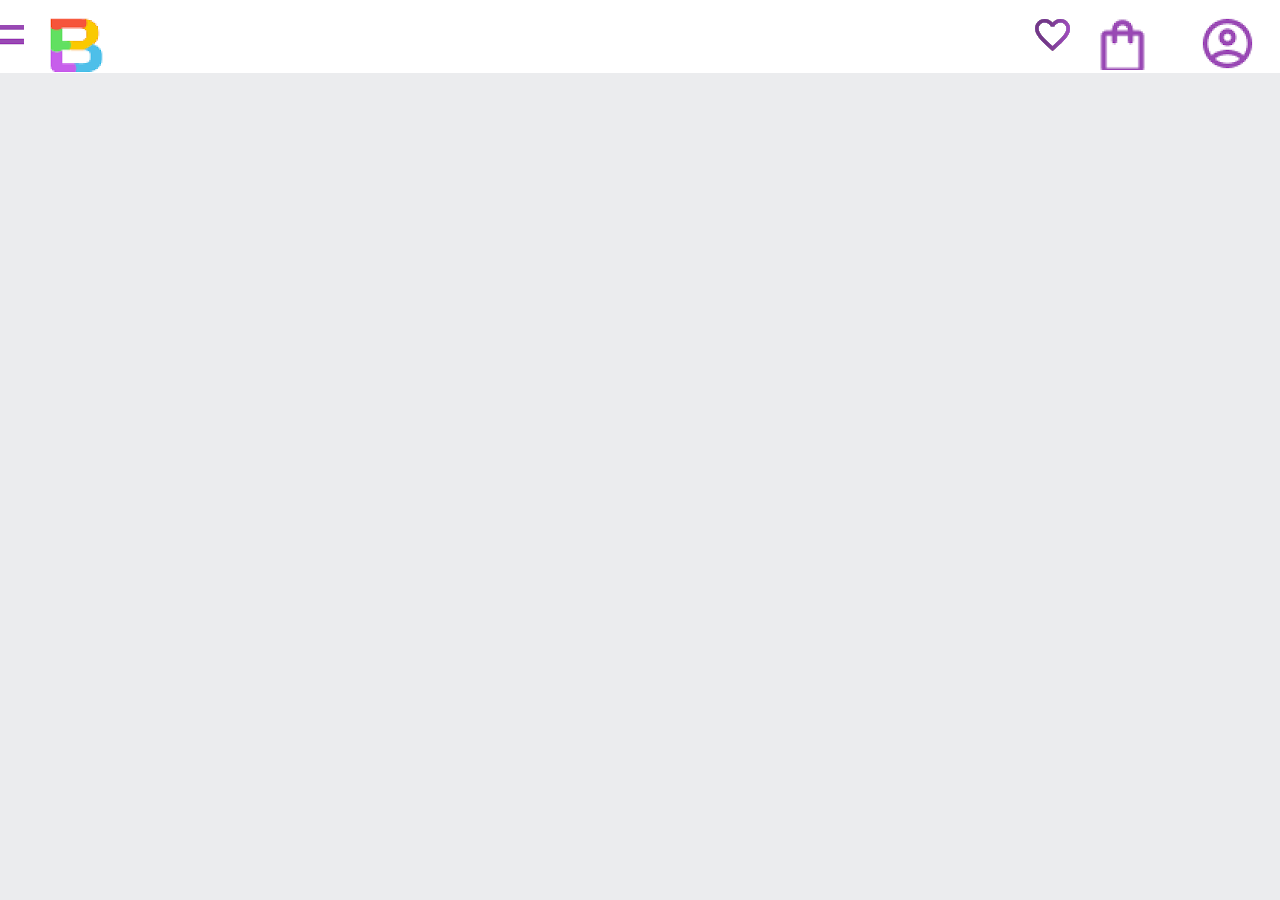
==== index.html @ 7dc2243f "DF" ====
<!DOCTYPE html>
<html lang="pt">

<head>
    <meta charset="UTF-8">
    <meta name="viewport" content="width=device-width, initial-scale=1.0">
    <link rel="stylesheet" href="reset.css">
    <link rel="stylesheet" href="styles/style.css">
    <link rel="preconnect" href="https://fonts.googleapis.com">
    <link rel="preconnect" href="https://fonts.gstatic.com" crossorigin>
    <link href="https://fonts.googleapis.com/css2?family=Poppins:wght@300;400;500;700&display=swap" rel="stylesheet">
    <title>Biblioteca Start</title>
</head>

<body>
    <header class="cabeçalho">
        <div class="div-1">
            <span class="cabeçalho_menu-hamburger"></span>
            <img src="IMAGEM/Logo.svg.png" alt="logo da biblioteca">
            <h1>Biblioteca Start</h1>
        </div>
        <div class="div-1">
            <a href="#"><img src="IMAGEM/Favoritos.svg" alt=""></a>
            <a href="#"><img src="IMAGEM/Emprestimos.svg.png" alt="minhas compras"></a>
            <a href="#"><img src="IMAGEM/Usuario.svg.png" alt="Usuario"> </a>
        </div>
    </header>
</body>

</html>
---- styles/style.css ----
@import url("../styles/header.css");

:root {
    --fonte-principal: "Poppins";
    --branco: #FFFFFF;
    --cor-de-fundo: #ebecee;
}

body {
    background-color: var(--cor-de-fundo);
    font-family: var(--fonte-principal);
    font-size: 16px;
    font-weight: 400;
}

h1 {
    background-color: white;
}
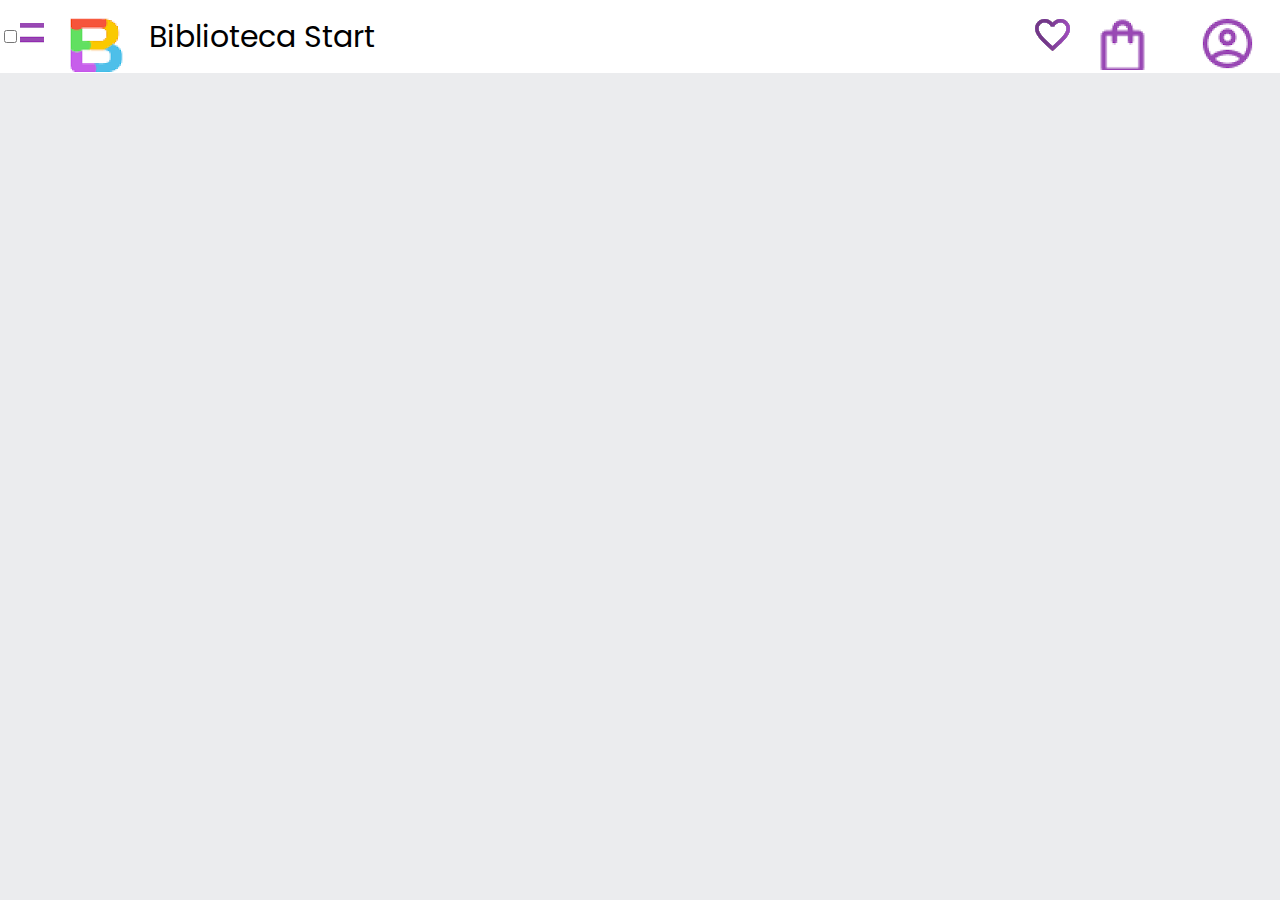
==== commit fd92e82d: "rgd" ====
--- a/index.html
+++ b/index.html
@@ -15,7 +15,10 @@
 <body>
     <header class="cabeçalho">
         <div class="div-1">
+            <input type="checkbox" id "menu" class="div-menu">
+            <label for="menu">
             <span class="cabeçalho_menu-hamburger"></span>
+            </label>
             <img src="IMAGEM/Logo.svg.png" alt="logo da biblioteca">
             <h1>Biblioteca Start</h1>
         </div>
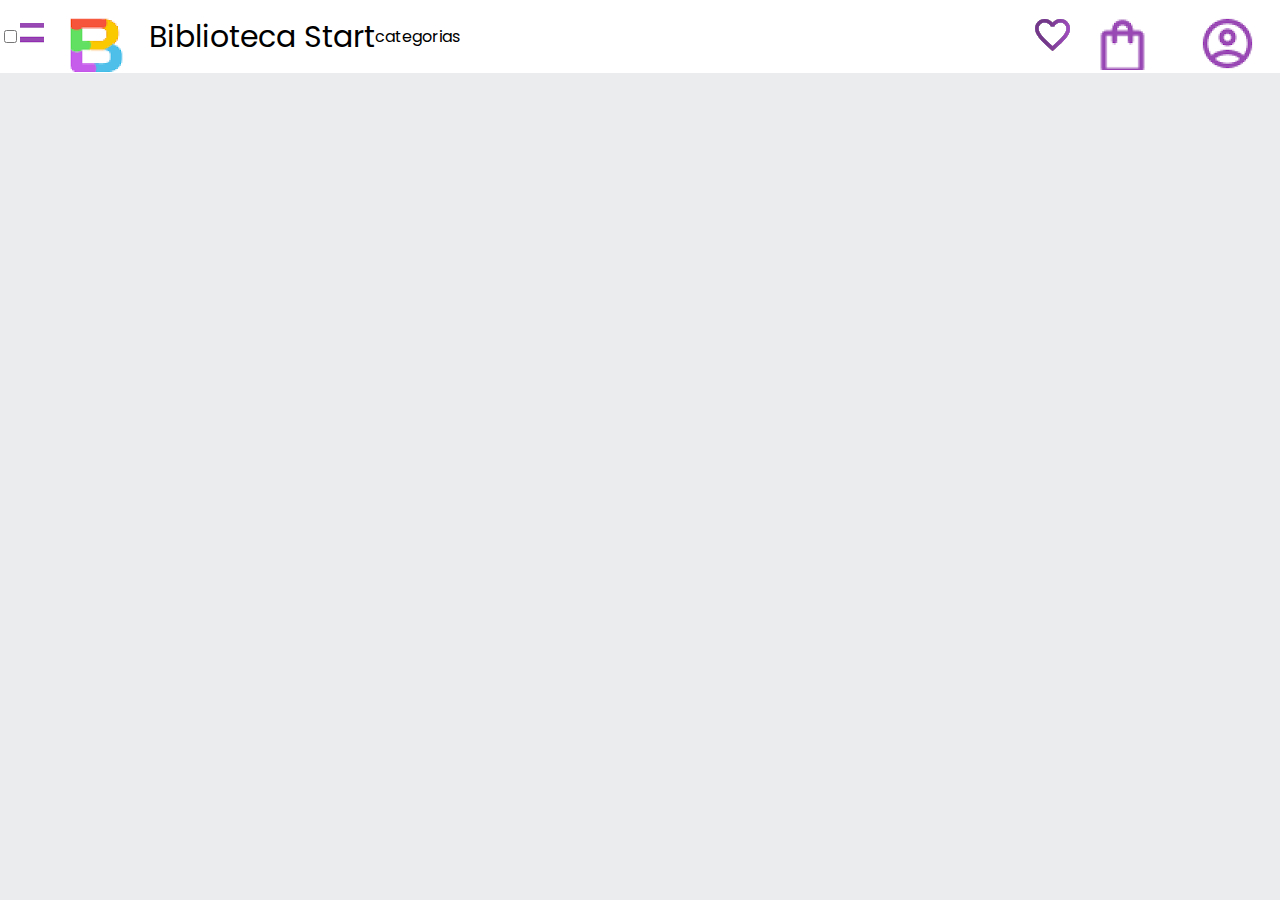
==== commit cad1f080: "sdads" ====
--- a/index.html
+++ b/index.html
@@ -21,6 +21,14 @@
             </label>
             <img src="IMAGEM/Logo.svg.png" alt="logo da biblioteca">
             <h1>Biblioteca Start</h1>
+            <ul class="lista-menu">
+                <li class="lista-menu-título">categorias</li>
+                <li><a></a></li>
+                <li><a></a></li>
+                <li><a></a></li>
+                <li><a></a></li>
+                <li><a></a></li>
+            </ul>
         </div>
         <div class="div-1">
             <a href="#"><img src="IMAGEM/Favoritos.svg" alt=""></a>
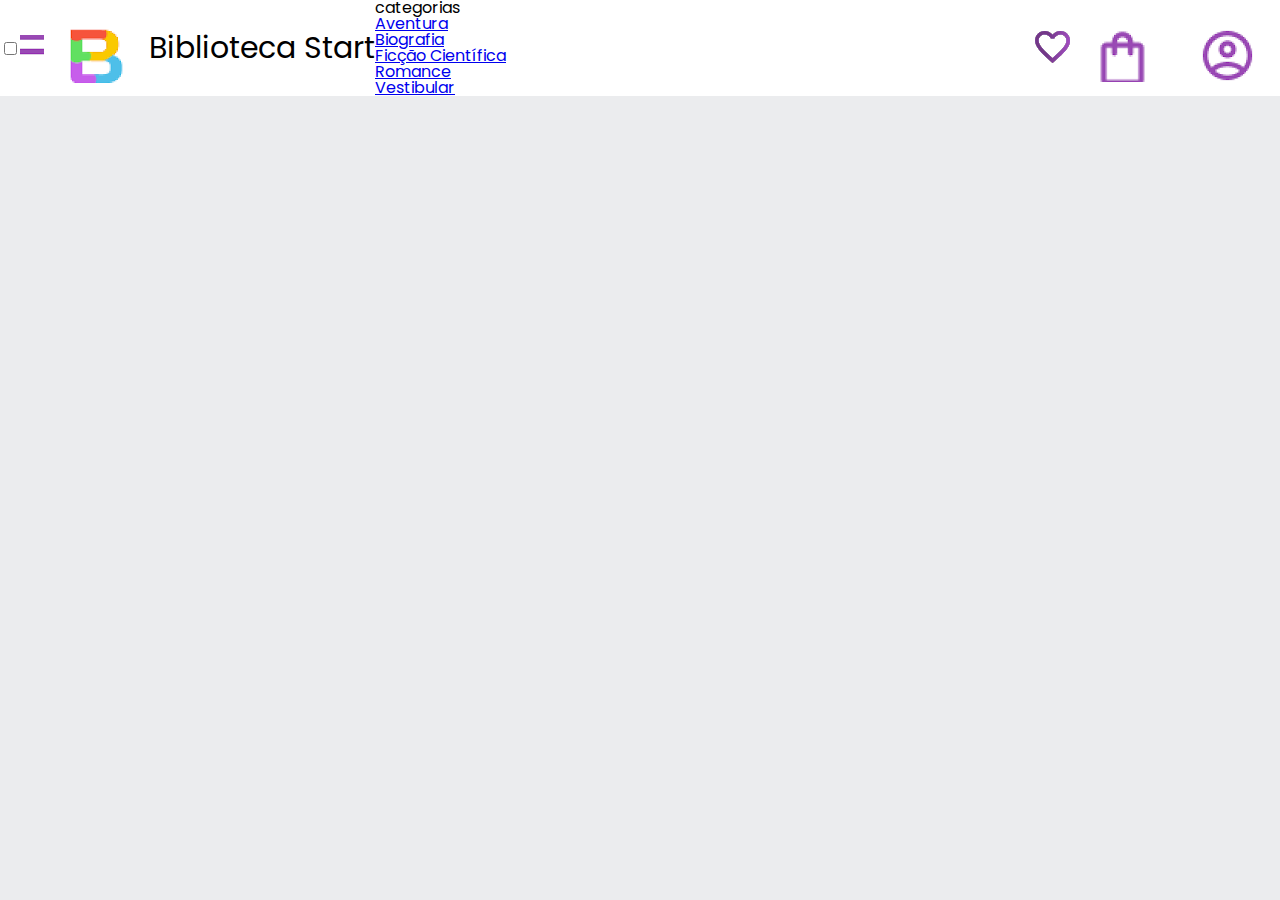
==== commit 08abcad5: "sdda" ====
--- a/index.html
+++ b/index.html
@@ -17,17 +17,17 @@
         <div class="div-1">
             <input type="checkbox" id "menu" class="div-menu">
             <label for="menu">
-            <span class="cabeçalho_menu-hamburger"></span>
+                <span class="cabeçalho_menu-hamburger"></span>
             </label>
             <img src="IMAGEM/Logo.svg.png" alt="logo da biblioteca">
             <h1>Biblioteca Start</h1>
             <ul class="lista-menu">
                 <li class="lista-menu-título">categorias</li>
-                <li><a></a></li>
-                <li><a></a></li>
-                <li><a></a></li>
-                <li><a></a></li>
-                <li><a></a></li>
+                <li class="lista-menu-item"> <a href="#" class="lista-menu-link"> Aventura </a></li>
+                <li class="lista-menu-item"> <a href="#" class="lista-menu-link"> Biografia </a></li>
+                <li class="lista-menu-item"> <a href="#" class="lista-menu-link"> Ficção Científica </a></li>
+                <li class="lista-menu-item"> <a href="#" class="lista-menu-link"> Romance </a></li>
+                <li class="lista-menu-item"> <a href="#" class="lista-menu-link"> Vestibular </a></li>
             </ul>
         </div>
         <div class="div-1">
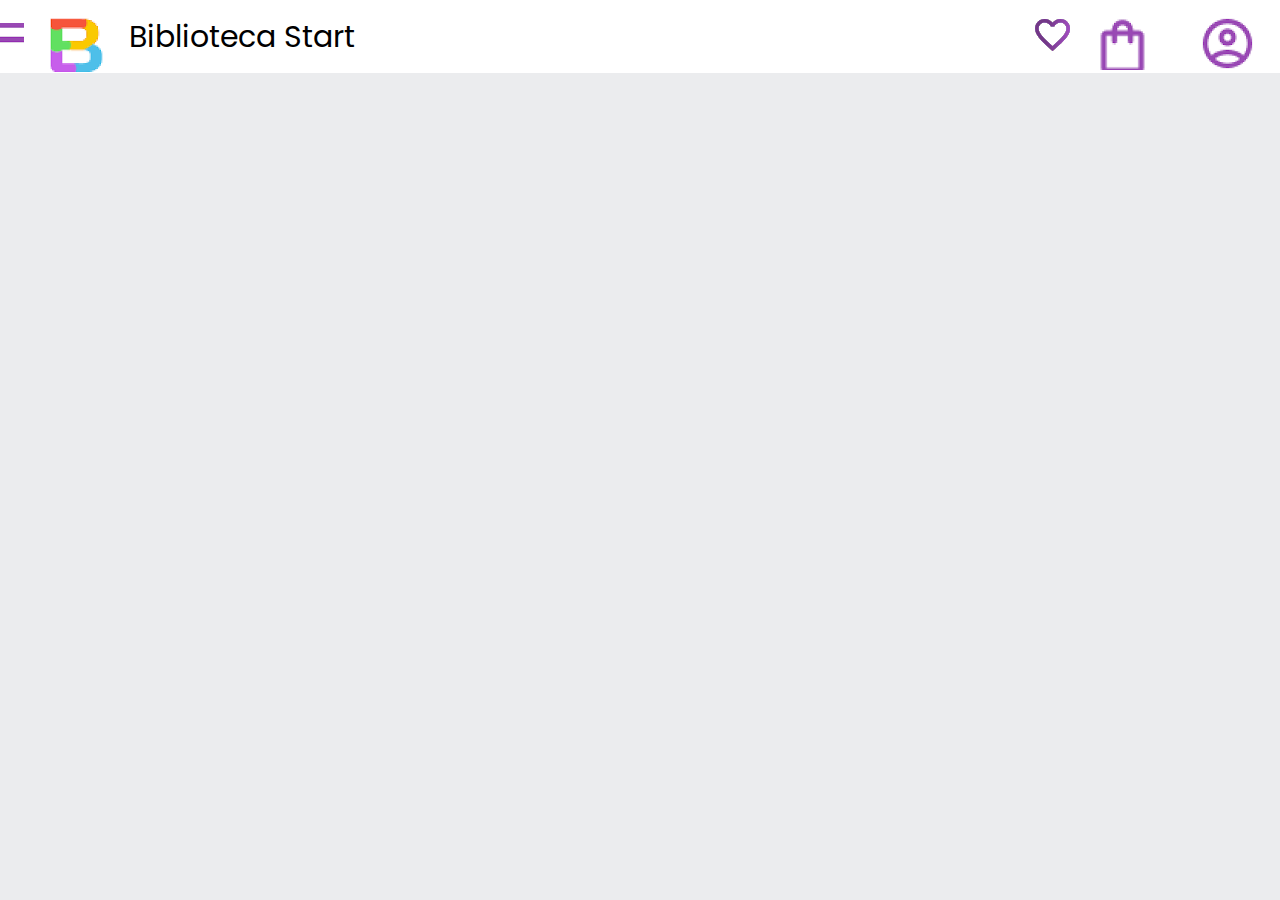
==== commit d0d78294: "hh" ====
--- a/index.html
+++ b/index.html
@@ -15,7 +15,7 @@
 <body>
     <header class="cabeçalho">
         <div class="div-1">
-            <input type="checkbox" id "menu" class="div-menu">
+            <input type="checkbox" id="menu" class="div-menu">
             <label for="menu">
                 <span class="cabeçalho_menu-hamburger"></span>
             </label>
@@ -28,12 +28,13 @@
                 <li class="lista-menu-item"> <a href="#" class="lista-menu-link"> Ficção Científica </a></li>
                 <li class="lista-menu-item"> <a href="#" class="lista-menu-link"> Romance </a></li>
                 <li class="lista-menu-item"> <a href="#" class="lista-menu-link"> Vestibular </a></li>
+                
             </ul>
         </div>
         <div class="div-1">
             <a href="#"><img src="IMAGEM/Favoritos.svg" alt=""></a>
             <a href="#"><img src="IMAGEM/Emprestimos.svg.png" alt="minhas compras"></a>
-            <a href="#"><img src="IMAGEM/Usuario.svg.png" alt="Usuario"> </a>
+            <a href="#"><img src="IMAGEM/Usuario.svg.png" alt="Usuario"></a>
         </div>
     </header>
 </body>
--- a/styles/style.css
+++ b/styles/style.css
@@ -3,7 +3,9 @@
 :root {
     --fonte-principal: "Poppins";
     --branco: #FFFFFF;
+    --amarelo: #FECD2F;
     --cor-de-fundo: #ebecee;
+    --roxo:#733887;
 }
 
 body {
